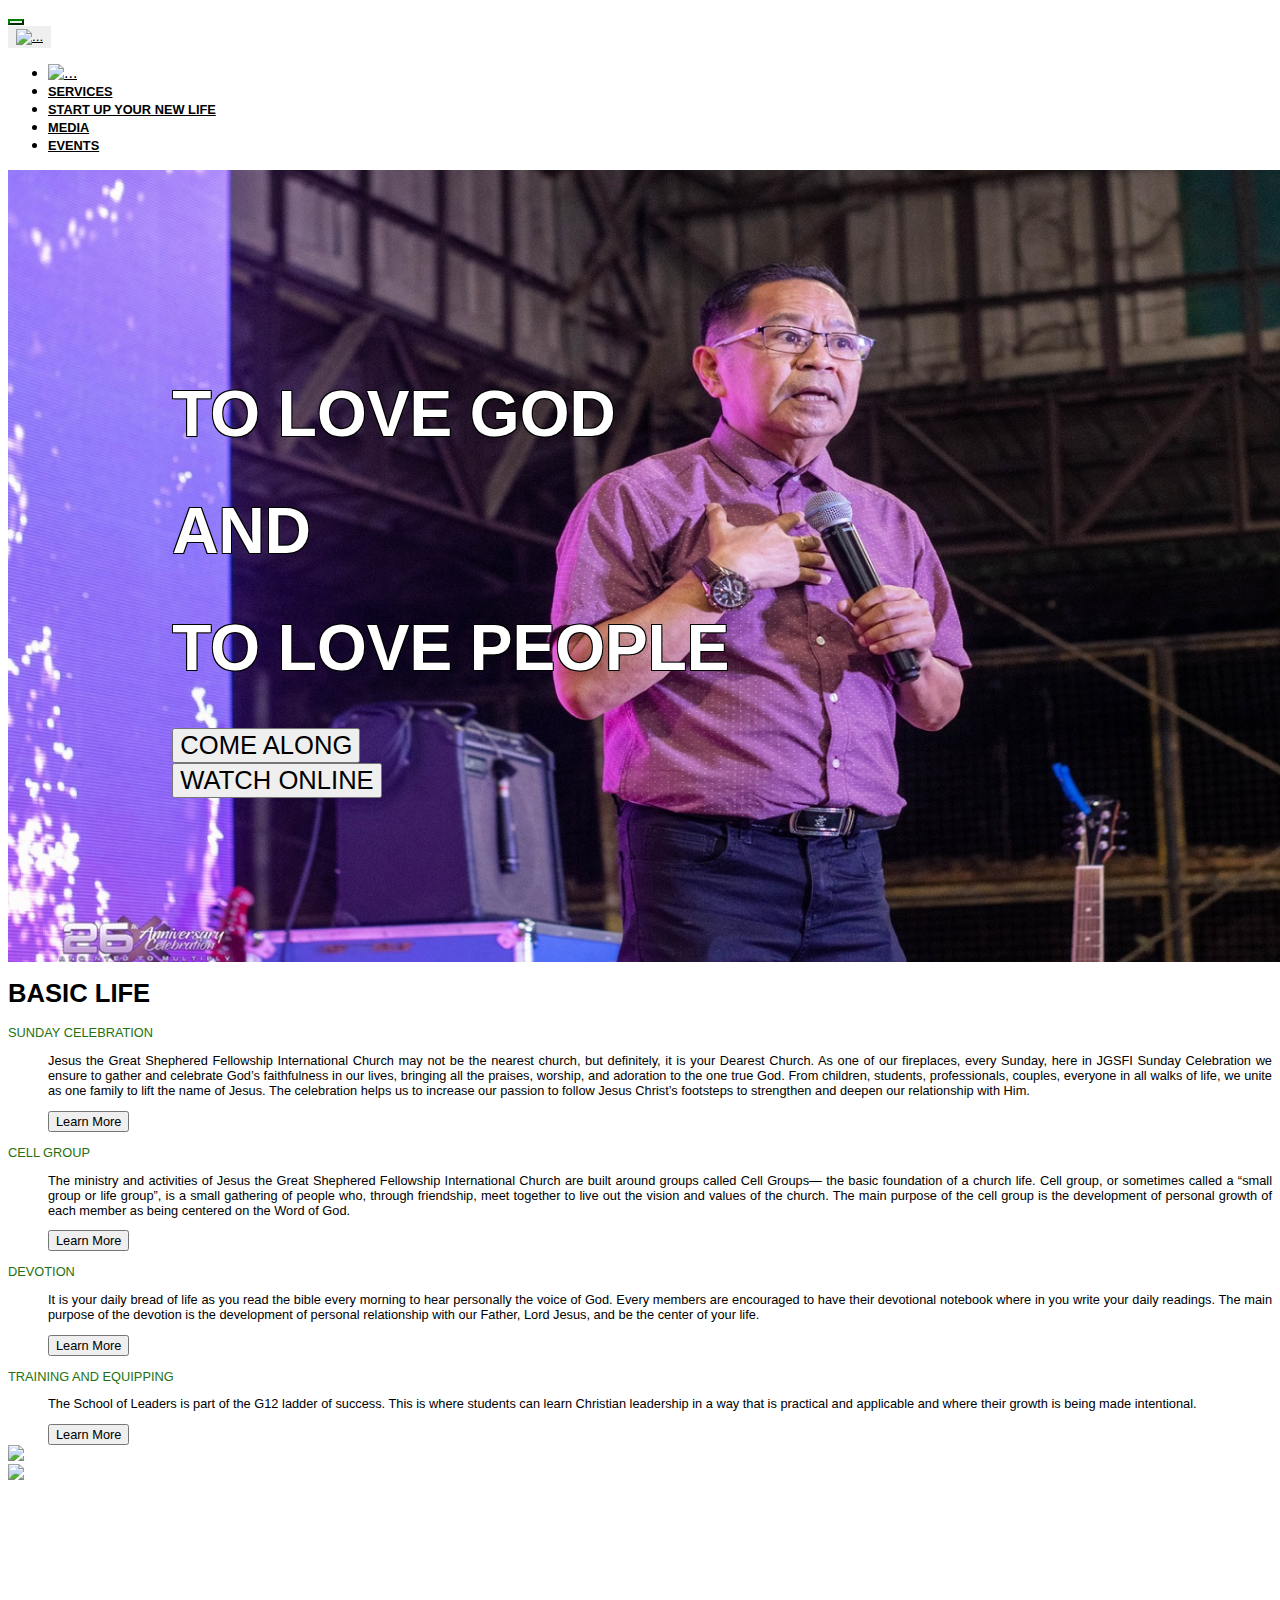
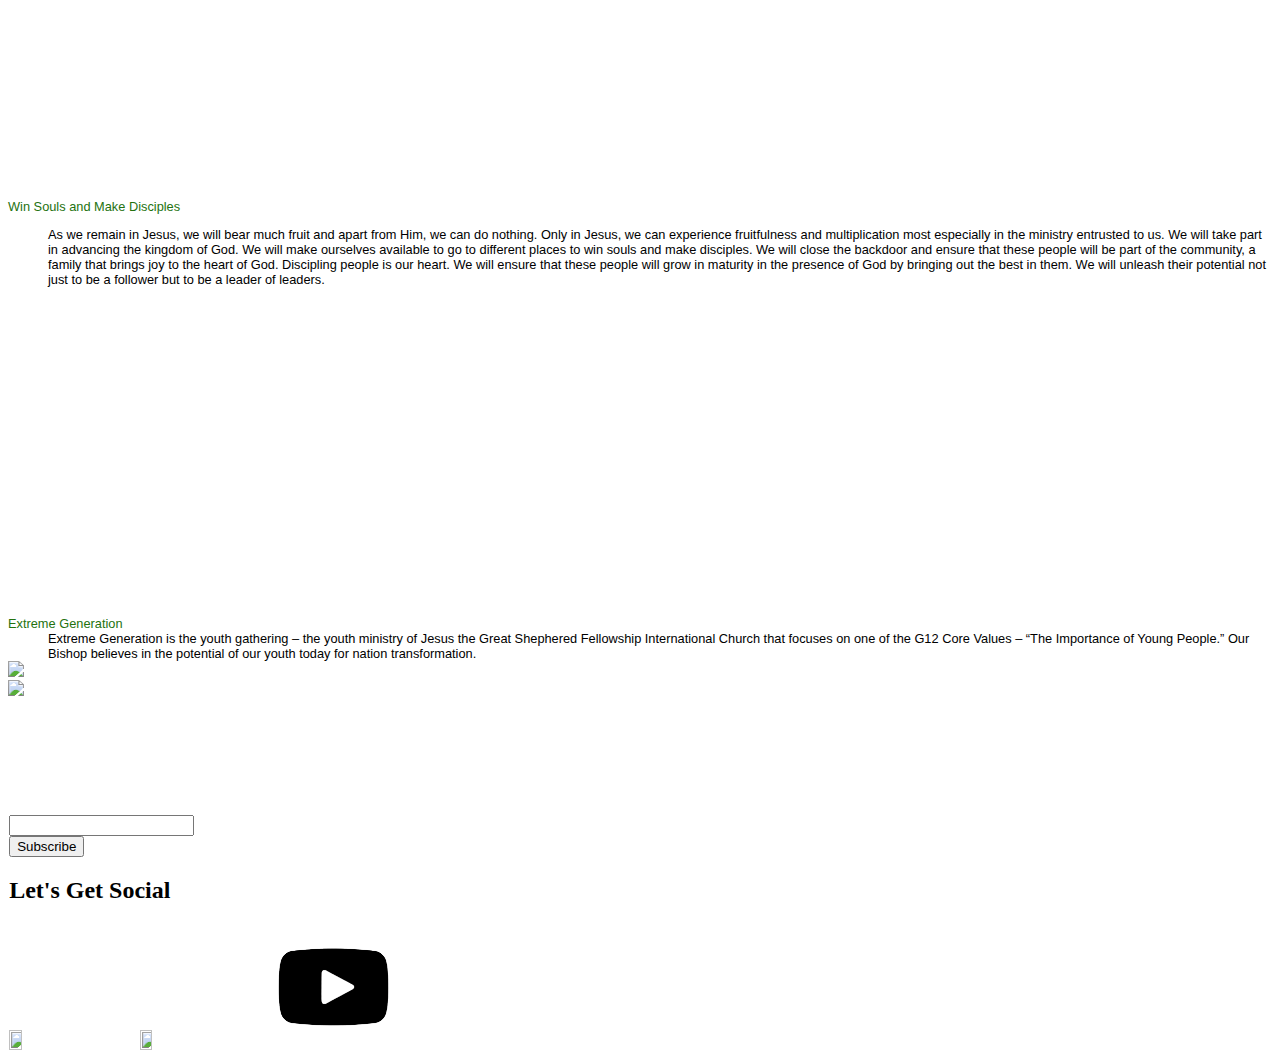
==== index.html @ 07a3386a "Add files via upload" ====
<!DOCTYPE html>
<html>
<head>
	<meta charset="utf-8">
	<meta name="viewport" content="width=device-width, initial-scale=1">
	<title>JGSFI</title>
	<link href="https://cdn.jsdelivr.net/npm/bootstrap@5.3.0-alpha1/dist/css/bootstrap.min.css" rel="stylesheet" integrity="sha384-GLhlTQ8iRABdZLl6O3oVMWSktQOp6b7In1Zl3/Jr59b6EGGoI1aFkw7cmDA6j6gD" crossorigin="anonymous">
	<link rel="stylesheet" href="jgsfi.css">
</head>
<body class=" h-100">

	<div class=" w-100 h-100 px-5 mx-auto flex-column d-flex">
		<!-- NAVIGATION BAR -->
		<div class="row">

		<header class="mb-auto">
			<nav class="navbar navbar-expand-sm justify-content-center nav-masthead float-md">
			    <div class="container-fluid">
			    	<button class="navbar-toggler custom-toggler" type="button" data-bs-toggle="collapse" data-bs-target="#navbarSupportedContent" aria-controls="navbarSupportedContent" aria-expanded="false" aria-label="Toggle navigation">
			        	<span class="navbar-toggler-icon"></span>
			        </button>
			        <div class="mx-auto ">
			        	<button class="navbar-toggler" style="border-color: transparent;" type="button" data-bs-toggle="collapse" data-bs-target="#navbarSupportedContent" aria-controls="navbarSupportedContent" aria-expanded="false" aria-label="Toggle navigation">
			        		<a href="home.html" class="d-block link-dark text-decoration-none navbar-brand mx-auto"><img src="F:\KodeGo\Projects\Major Project 1\Pictures\logo.png" alt="..." width="100%" height="60" ></a>
			        	</button>
			        </div>
				    <div class="collapse navbar-collapse " id="navbarSupportedContent">

				        <ul class="navbar-nav mx-auto mb-2 mb-lg-0 ">
				        	<li class="nav-item navlogo">
				        		<a href="home.html" class="d-block link-dark text-decoration-none navbar-brand mx-auto"><img src="F:\KodeGo\Projects\Major Project 1\Pictures\logo.png" alt="..." width="100%" height="60" ></a>
				        	</li>
				        	<li class="nav-item">
				           		<a class="nav-link" href="services.html">SERVICES</a>
				           	</li>
				           	<li class="nav-item">
				           		<a class="nav-link" href="startup.html">START UP YOUR NEW LIFE</a>
				           	</li>
				           	<li class="nav-item">
				       			<a class="nav-link" href="media.html">MEDIA</a>
				           	</li>
				           	<li class="nav-item">
			              		<a class="nav-link" href="events.html">EVENTS</a>
			            	</li>
			          	</ul>
				    </div>
			    </div>
			</nav>
  		</header>
  		</div>
		<!-- TOP COVER -->
		<div class=" homeback text-sm-center">
			<div class="mx-auto align-self-center">
				<h1 >TO LOVE GOD</h1>
				<h1>AND</h1>
				<h1>TO LOVE PEOPLE</h1>
			</div>
			<div class="row">
					<div class="d-grid gap-2 col-6 ml-5">
  						<a href="services.html#locations"><button class="btn btn-primary" type="button">COME ALONG</button></a>
  						
					</div>
					<div class="d-grid gap-2 col-6 mr-5">
						<a href="media.html#livestreaming"><button class="btn btn-primary" type="button">WATCH ONLINE</button></a>
					</div>
			</div>
		</div>

		<!-- CONTENT 1 -->
		<div class="content content1 mt-5">
			<div class="row text-sm-center">
				<h1>BASIC LIFE</h1>
			</div>
			<div class="row mt-2">
				<div class="col-sm-6 ">
				<dl>
					<dt class="text-sm-center">SUNDAY CELEBRATION</dt>
					<dd>
						<p>Jesus the Great Shephered Fellowship International Church may not be the nearest church, but definitely, it is your Dearest Church. As one of our fireplaces, every Sunday, here in JGSFI Sunday Celebration we ensure to gather and celebrate God’s faithfulness in our lives, bringing all the praises, worship, and adoration to the one true God. From children, students, professionals, couples, everyone in all walks of life, we unite as one family to lift the name of Jesus. The celebration helps us to increase our passion to follow Jesus Christ’s footsteps to strengthen and deepen our relationship with Him.</p>
					</dd>
					<dd class="text-sm-center "><a href="services.html#sunday"><button type="button" class="btn btn-outline-success">Learn More</button></a></dd>
				</dl>
				</div>
				<div class="col-sm-6">
					<dt class="text-sm-center">CELL GROUP</dt>
					<dd>
						<p>The ministry and activities of Jesus the Great Shephered Fellowship International Church are built around groups called Cell Groups— the basic foundation of a church life. Cell group, or sometimes called a “small group or life group”, is a small gathering of people who, through friendship, meet together to live out the vision and values of the church. The main purpose of the cell group is the development of personal growth of each member as being centered on the Word of God.</p>
					</dd>
					<dd class="text-sm-center"><a href="startup.html#cellgroup"><button type="button" class="btn btn-outline-success">Learn More</button></a></dd>	
				</div>
				<div class="col-sm-6 mt-4">
				<dl>
					<dt class="text-sm-center">DEVOTION</dt>
					<dd><p>It is your daily bread of life as you read the bible every morning to hear personally the voice of God. Every members are encouraged to have their devotional notebook where in you write your daily readings. The main purpose of the devotion is the development of personal relationship with our Father, Lord Jesus, and be the center of your life.</p></dd>
					<dd class="text-sm-center"><a href="devotion.html"><button type="button" class="btn btn-outline-success">Learn More</button></a></dd>
				</dl>
				</div>
				<div class="col-sm-6 mt-4">
					<dt class="text-sm-center">TRAINING AND EQUIPPING</dt>
					<dd>
						<p>The School of Leaders is part of the G12 ladder of success. This is where students can learn Christian leadership in a way that is practical and applicable and where their growth is being made intentional.</p>
					</dd>
					<dd class="text-sm-center"><a href="startup.html#trainequip"><button type="button" class="btn btn-outline-success">Learn More</button></a></dd>			
				</div>
			</div>
		</div>

		<!-- CONTENT 2 -->
		<div class="content content2 mt-5">
			<div class="row">
				<div class="row">
					<img class="img-thumbnail img-fluid mx-auto"  src="F:\KodeGo\Projects\Major Project 1\Pictures\banner.jpg">
				</div>
			</div>
		</div>

		<!-- CONTENT 3 -->
		<div class="row content content3 mt-5">
			<div class="row">
				<div class="col-sm-6 text-justify">
					<img class="img-thumbnail img-fluid"  src="F:\KodeGo\Projects\Major Project 1\Pictures\cellgroup1.png">
				</div>
				<div class="col-sm-6">
					<dt class="text-lg-center">Win Souls and Make Disciples</dt>
					<dd class="text-sm-justify">
						<p>As we remain in Jesus, we will bear much fruit and apart from Him, we can do nothing. Only in Jesus, we can experience fruitfulness and multiplication most especially in the ministry entrusted to us. We will take part in advancing the kingdom of God. We will make ourselves available to go to different places to win souls and make disciples. We will close the backdoor and ensure that these people will be part of the community, a family that brings joy to the heart of God. Discipling people is our heart. We will ensure that these people will grow in maturity in the presence of God by bringing out the best in them. We will unleash their potential not just to be a follower but to be a leader of leaders.</p>
					</dd>
				</div>
			</div>
		</div>

		<!-- CONTENT 4 -->
		<div class="row content content4 mt-4">
			<div class="row">
				<div class="col-sm-6">
					<dt class="text-lg-center">Extreme Generation</dt>
					<dd class="text-sm-justify">Extreme Generation is the youth gathering – the youth ministry of Jesus the Great Shephered Fellowship International Church that focuses on one of the G12 Core Values – “The Importance of Young People.” Our Bishop believes in the potential of our youth today for nation transformation.</dd>
				</div>
				<div class="col-sm-6">
					<img class="img-thumbnail img-fluid"  src="F:\KodeGo\Projects\Major Project 1\Pictures\extremegen1.png">
				</div>
			</div>
		</div>		
		
	</div>

		<!-- FOOTER -->
		<div class="row pb-5 bg-dark pt-4 mx-auto mt-5 container-fluid">
			<div class="row mx-auto">
				<img class="mx-auto d-block logo" width="5%" src="F:\KodeGo\Projects\Major Project 1\Pictures\logo.png">
			</div>
			<div class="row text-sm footer">
				<div class="col-sm-4 text-sm-center">
		  				<li class="list-group-item text-center"><a href="aboutus.html">ABOUT US</a></li>
		  				<li class="list-group-item text-center"><a href="contactus.html">CONTACT US</a></li>
		  				<li class="list-group-item text-center"><a href="services.html#locations">LOCATIONS</a></li>
		  				<li class="list-group-item text-center"><a href="contactus.html">COUNSELING</a></li>
		  				<li class="list-group-item text-center"><a href="gallery.html">GALLERY</a></li>
				</div>
				<div class="col-sm-4 text-center m-auto">
					<div class="row">
						<input class="bg-secondary w-100 text-center" type="email" placeholder="Email Address">
					</div>
					<div class="row mt-2">
						<a href="#"><button type="button" class="btn btn-outline-success">Subscribe</button></a>	
					</div>
				</div>
				<div class="col-sm-4 text-center mx-auto social">
					<h2 class="text-white">Let's Get Social</h2>
					<a href="https://www.facebook.com/JgsfiBacoor12" target="_blank"><img src="FB.png"></a>
					<a href="https://www.instagram.com/jgsfi.dasma/?igshid=YmMyMTA2M2Y%3D&fbclid=IwAR2QNiwQhTHb-4oKDvhci4w_UJsknXp7VHfQym0RhKvXgdeNOkfsc7bcOKQ" target="_blank"><img src="IG.png"></a>
					<a href="https://www.youtube.com/@JGSFIBacoor/featured" target="_blank"><img src="YT.png"></a>
				</div>
			</div>
		</div>




<script src="https://cdn.jsdelivr.net/npm/bootstrap@5.3.0-alpha1/dist/js/bootstrap.bundle.min.js" integrity="sha384-w76AqPfDkMBDXo30jS1Sgez6pr3x5MlQ1ZAGC+nuZB+EYdgRZgiwxhTBTkF7CXvN" crossorigin="anonymous"></script>

<button onclick="topFunction()" id="myBtn" title="Go to top">TOP</button>
<script src="jgsfi.js">
</script>

</body>
</html>
---- jgsfi.css ----
*
{
	font-family: Christchurch-Regular, sans-serif;
	color: black;
	scroll-behavior: smooth;
}
body
{
	background-color: white;
}
::placeholder {
  color: white;
  opacity: 1; /* Firefox */

}
form
{
	
	height: 50vh;
	width: 100%;
	font-size: .8vw;

}
textarea {
  width: 90%;
  height: 15vh;
}

:-ms-input-placeholder { /* Internet Explorer 10-11 */
 color: white;
}

::-ms-input-placeholder { /* Microsoft Edge */
 color: white;
}

.bd-placeholder-img 
{
    font-size: 1.125rem;
    text-anchor: middle;
    -webkit-user-select: none;
    -moz-user-select: none;
    user-select: none;
}

@media (min-width: 768px) 
{
    .bd-placeholder-img-lg 
    {
        font-size: 3.5rem;
    }


}
@media screen and (max-width: 600px) { 

.navlogo img { display: none; }  

}
.google-map {
     padding-bottom: 50%;
     position: relative;
}

.google-map iframe {
     height: 100%;
     width: 100%;
     left: 0;
     top: 0;
     position: absolute;
}


/************************DEFAULT CLASS************************/
.content
{
	font-size: 1vw;
	height: 100%;
}
.content dt
{
color: #24720f;
}

/************************NAVIGATION BAR************************/

.nav-masthead .nav-link {
  padding-top: 1rem;
  font-weight: 700;
  color: black;
  background-color: transparent;
  border-bottom: .25rem solid transparent;
  margin-top: 0;
  font-size: 1vw;
}

.nav-masthead .nav-link:hover,
.nav-masthead .nav-link:focus {
  text-decoration: underline;
  text-decoration-thickness: .25rem;
}

.nav-masthead .nav-link + .nav-link {
  margin-left: 1rem;
}

.nav-masthead .active {
  color: #24720f;
  text-decoration: underline;
  text-decoration-thickness: .25rem;
  text-decoration-color: #24720f;
}

.custom-toggler.navbar-toggler 
{
    border-color: green;
}
.custom-toggler .navbar-toggler-icon 
{
    background-image: url("data:image/svg+xml;charset=utf8,%3Csvg viewBox='0 0 32 32' xmlns='http://www.w3.org/2000/svg'%3E%3Cpath stroke='rgba(0, 128, 0, 0.8)' stroke-width='2' stroke-linecap='round' stroke-miterlimit='10' d='M4 8h24M4 16h24M4 24h24'/%3E%3C/svg%3E");
}


/************************TOP COVER************************/

.homeback
{
	margin-top: 1%;
	width: 100%;
	height: 100%;
	background-image: url("Background/background6.jpg");
	background-repeat: no-repeat;
	background-size: cover;
	background-position: center center;
	background-clip: border-box;
	background-blend-mode: normal;	
	padding: 13%;
}
.servicesback
{
	margin-top: 1%;
	width: 100%;
	height: 100%;
	background-image: url("Background/background1.jpg");
	background-repeat: no-repeat;
	background-size: cover;
	background-position: center center;
	background-clip: border-box;
	background-blend-mode: normal;	
	padding: 13%;
}
.startupback
{
	margin-top: 1%;
	width: 100%;
	height: 100%;
	background-image: url("Background/background3.jpg");
	background-repeat: no-repeat;
	background-size: cover;
	background-position: center center;
	background-clip: border-box;
	background-blend-mode: normal;	
	padding: 13%;
}
.mediaback
{
	margin-top: 1%;
	width: 100%;
	height: 100%;
	background-image: url("Background/mediaback.jpg");
	background-repeat: no-repeat;
	background-size: cover;
	background-position: center center;
	background-clip: border-box;
	background-blend-mode: normal;	
	padding: 13%;
}
.eventsback
{
	margin-top: 1%;
	width: 100%;
	height: 100%;
	background-image: url("Background/background5.jpg");
	background-repeat: no-repeat;
	background-size: cover;
	background-position: center center;
	background-clip: border-box;
	background-blend-mode: normal;	
	padding: 13%;
}
.aboutusback
{
	margin-top: 1%;
	width: 100%;
	height: 100%;
	background-image: url("Background/background6.jpg");
	background-repeat: no-repeat;
	background-size: cover;
	background-position: center center;
	background-clip: border-box;
	background-blend-mode: normal;	
	padding: 13%;
}
.contactusback
{
	margin-top: 1%;
	width: 100%;
	height: 100%;
	background-image: url("Background/background2.jpg");
	background-repeat: no-repeat;
	background-size: cover;
	background-position: center center;
	background-clip: border-box;
	background-blend-mode: normal;	
	padding: 13%;
}
.galleryback
{
	margin-top: 1%;
	width: 100%;
	height: 100%;
	background-image: url("Background/background7.jpg");
	background-repeat: no-repeat;
	background-size: cover;
	background-position: center center;
	background-clip: border-box;
	background-blend-mode: normal;	
	padding: 13%;
}

.homeback h1
{
	color: white;
	font-weight: 600;
	font-size: 5vw;
	text-shadow: -1px -1px 0 #000, 1px -1px 0 #000, -1px 1px 0 #000, 1px 1px 0 #000;
}
.homeback button
{
	font-size: 2vw;
}

/************************CONTENT - 1************************/
.content1 p
{
	text-align: justify;
}
.content1
{	
	font-size: 1vw;
}
.content1 h1
{	
	font-size: 2vw;
}
.content1 a
{
	font-size: 1vw;
}
.content1 button
{
	font-size: 1vw;
}
/************************CONTENT - 2************************/
.content2
{
	/*background-image: url("home.png");
	background-repeat: no-repeat;
	background-size: cover;
	background-position: center center;
	background-clip: border-box;
	background-blend-mode: normal;	
	padding: 10%;
	font-size: 1vw;*/
}
.content2 h1
{
	font-family: 'Brush Script MT', cursive;
	text-shadow: -1px -1px 0 #000, 1px -1px 0 #000, -1px 1px 0 #000, 1px 1px 0 #000;
	font-size: 2vw;
}

/************************CONTENT - 3************************/
.content3 dt
{
	padding-top: 25%;
}
.content3
{
	font-size: 1vw;
}

/************************CONTENT - 4************************/
.content4 dt
{
	padding-top: 25%
}
.content4
{
	font-size: 1vw;
}
/************************CONTENT - 5************************/
.content5
{
	background-color: green;
}

/************************FOOTER************************/
.footer
{
	margin: 2% .09% 0% .09%;
}
.footer img
{
	width: 10%;
	height: 40%;
	padding: 0;
}
.logo
{
	width: 15%;	
	padding: 0;
}
.footer li a
{
	text-decoration: none;
	list-style-type: none;
	color: rgba(255, 255, 255, .5);
	background-color: transparent;
	border-bottom: .25rem solid transparent;
}
.footer li a:hover
{
	color: #24720f;
	border-bottom-color: #24720f;
}

.footer img:hover
{
	-moz-transform: scale(1.3);
 	-webkit-transform: scale(1.3);
 	transform: scale(1.3);
 	cursor: pointer;
}
.footer h2
{
	font-family: 'Brush Script MT', cursive;
}

/************************MEDIA************************/
.live
{
	width:100%; 
	height:60vw;
	margin-left: .8%;
}
.pastlive
{
	width:100%;
	height:40vh;
}

/************************EVENTS************************/
.event img
{
	width:50%;
	height:40vw;
	margin-top: 5%;
}

/************************ABOUT US************************/
.vision
{
	/*background-image: url("cellgroup2.png");
	background-repeat: no-repeat;
	background-size: cover;
	background-position: center center;
	background-clip: border-box;
	background-blend-mode: normal;	
	padding: 10%;
	width: 100vh;
	height: 20vh;*/
	width: 100%;
	height: 40vh;*
}
.purpose img
{
	/*background-image: url("cellgroup2.png");
	background-repeat: no-repeat;
	background-size: cover;
	background-position: center center;
	background-clip: border-box;
	background-blend-mode: normal;	
	padding: 10%;
	width: 100vh;
	height: 20vh;*/
	width: 100%;
	height: 40vh;*
}
.goal
{
	/*background-image: url("cellgroup2.png");
	background-repeat: no-repeat;
	background-size: cover;
	background-position: center center;
	background-clip: border-box;
	background-blend-mode: normal;	
	padding: 10%;
	width: 100vh;
	height: 20vh;*/
	width: 100%;
	height: 40vh;*
}
.abouttext
{
	font-family: 'Brush Script MT', cursive;
	color: #24720f;
	width: 50v;
}
.abouttext span
{
	color: #24720f;
}
.abouttext p
{
	text-align: justify;
}
.aboutus img
{
	width: 100%;
	padding: 2%;	
}
.aboutus h4
{
	text-align: center;
	font-size: .9vw;	
}
.aboutus
{
	width:50%;
}
.primary dd
{
	font-size: 1.5vw;
}
/************************CONTACT US************************/
.form input[type=text]
{
	height: 100%;
	width: 100%;
	font-size: 1vw;
}
.form label
{
	height: 100%;
	font-size: 1vw;
}
.form input[type=email]
{
	height: 100%;
	width: 100%;
	font-size: 1vw;
}
.form input[type=radio]
{
	height: 1.5vh;
}
.form input[type=submit]
{
	height: 100%;
	width: 25%;
	font-size: 1.3vw;
}
.form li
{
	list-style-type: none;
}
.contact dd a
{
	text-decoration: none;
	list-style-type: none;
	color: #24720f;
	background-color: transparent;
	border-bottom: .25rem solid transparent;
}
.contact dd a:hover
{
	font-weight: 600;
}


/************************BACK TO TOP************************/
#myBtn {
  display: none;
  position: fixed;
  bottom: 20px;
  right: 30px;
  z-index: 99;
  font-size: 18px;
  border: none;
  outline: none;
  background-color: green;
  color: white;
  cursor: pointer;
  padding: 15px;
  border-radius: 4px;
}
#myBtn:hover {
  background-color: #555;
}

/************************DEVOTION************************/

/*div.devotion {
  background-color: lightblue;
  width: 50%;
  height: 40vw;
  overflow: scroll;
  scroll-behavior: smooth;
}
.devotion p
{
  font-weight: 600;
  font-size: 3vw;
}*/

/************************GALLERY************************/
.gallery img:hover
{
	-moz-transform: scale(1.3);
 	-webkit-transform: scale(1.3);
 	transform: scale(1.3);
 	cursor: pointer;
}

.gallery
{
	font-size: .8vw;
}

.gallery h4
{
	font-size: 1vw;
}
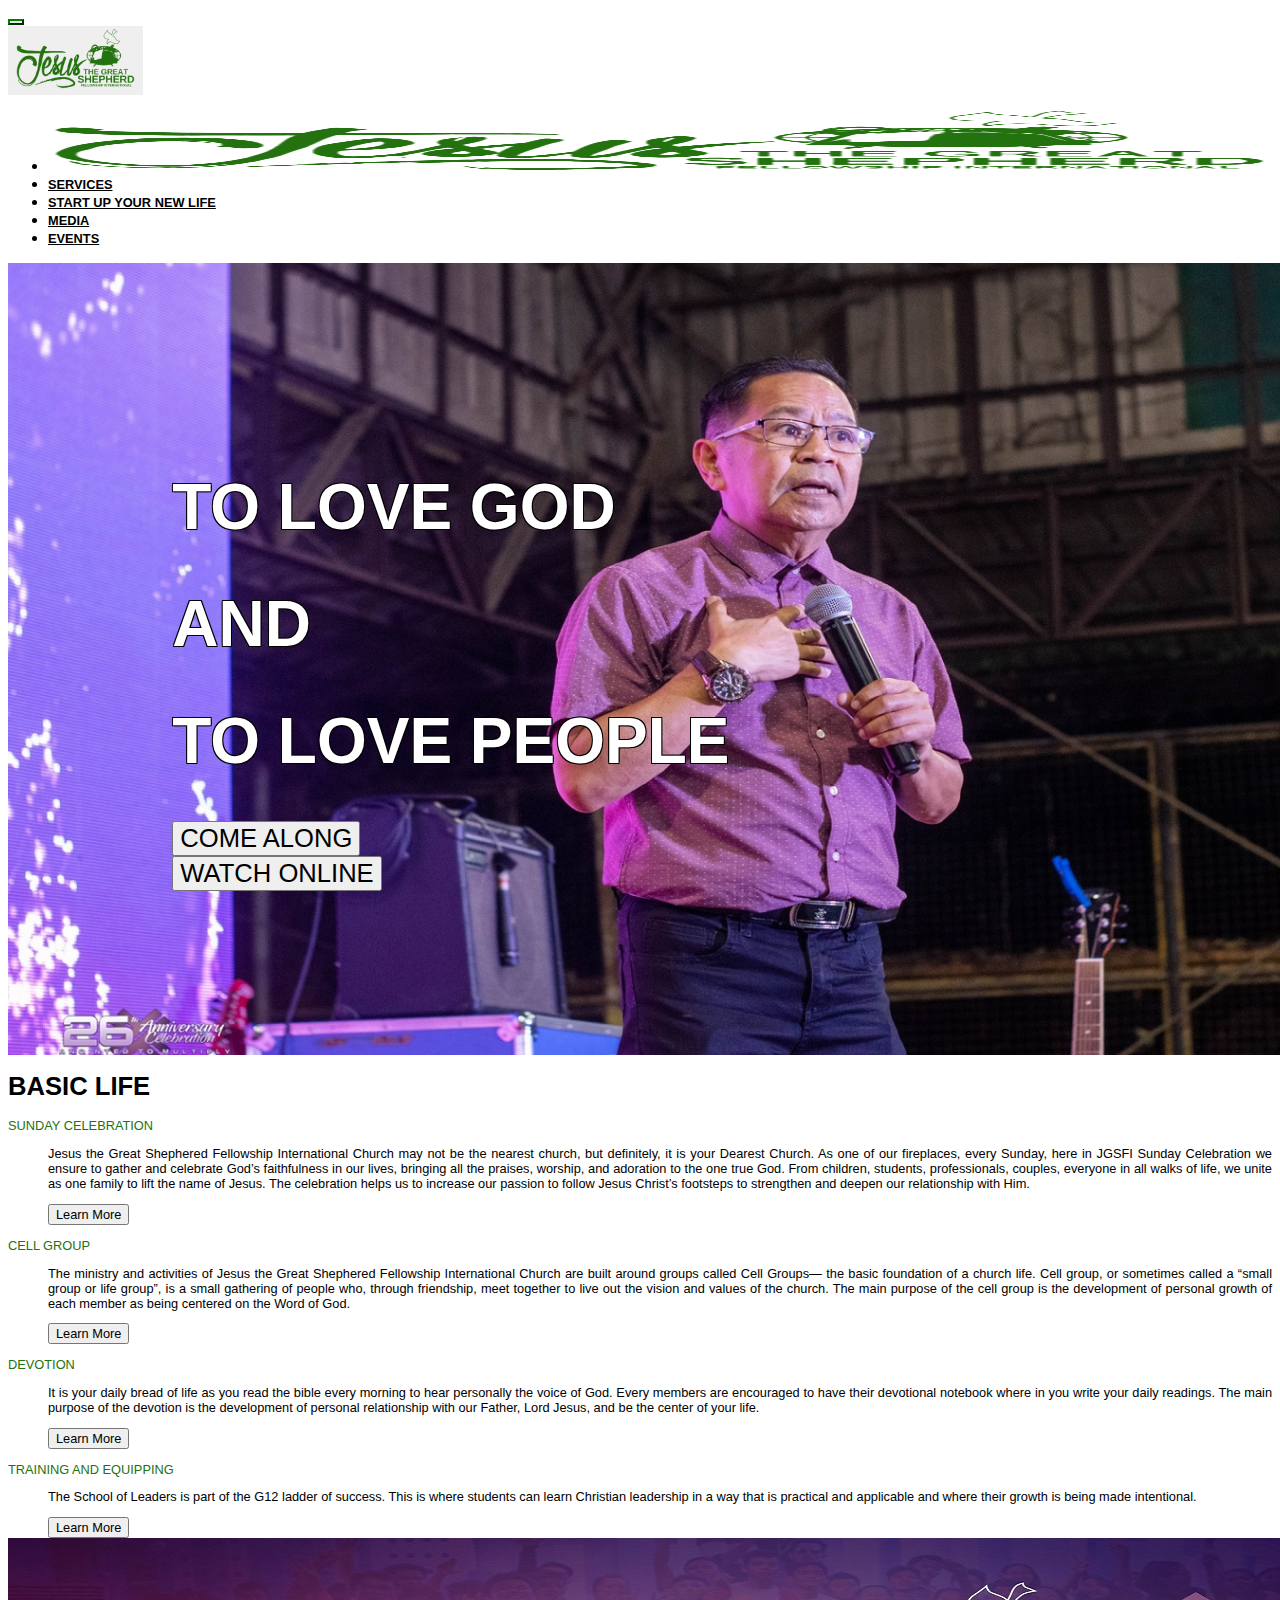
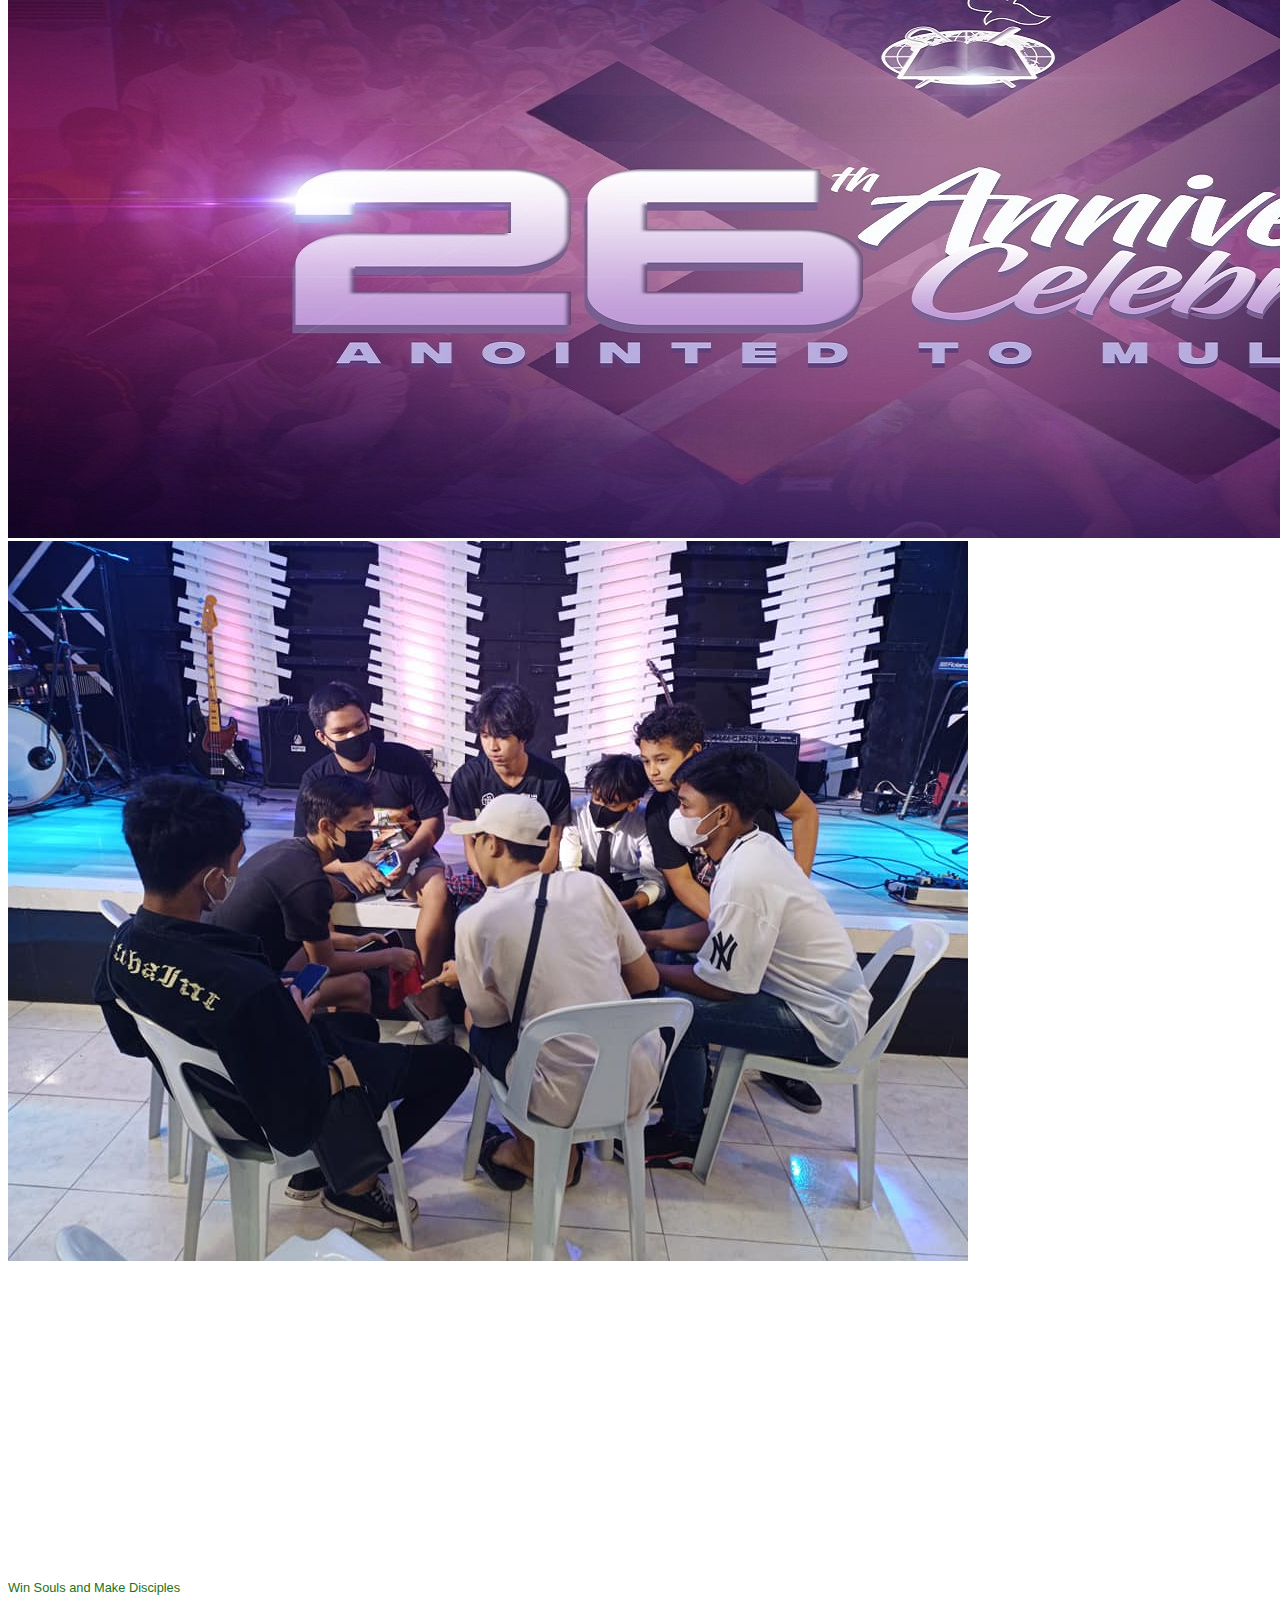
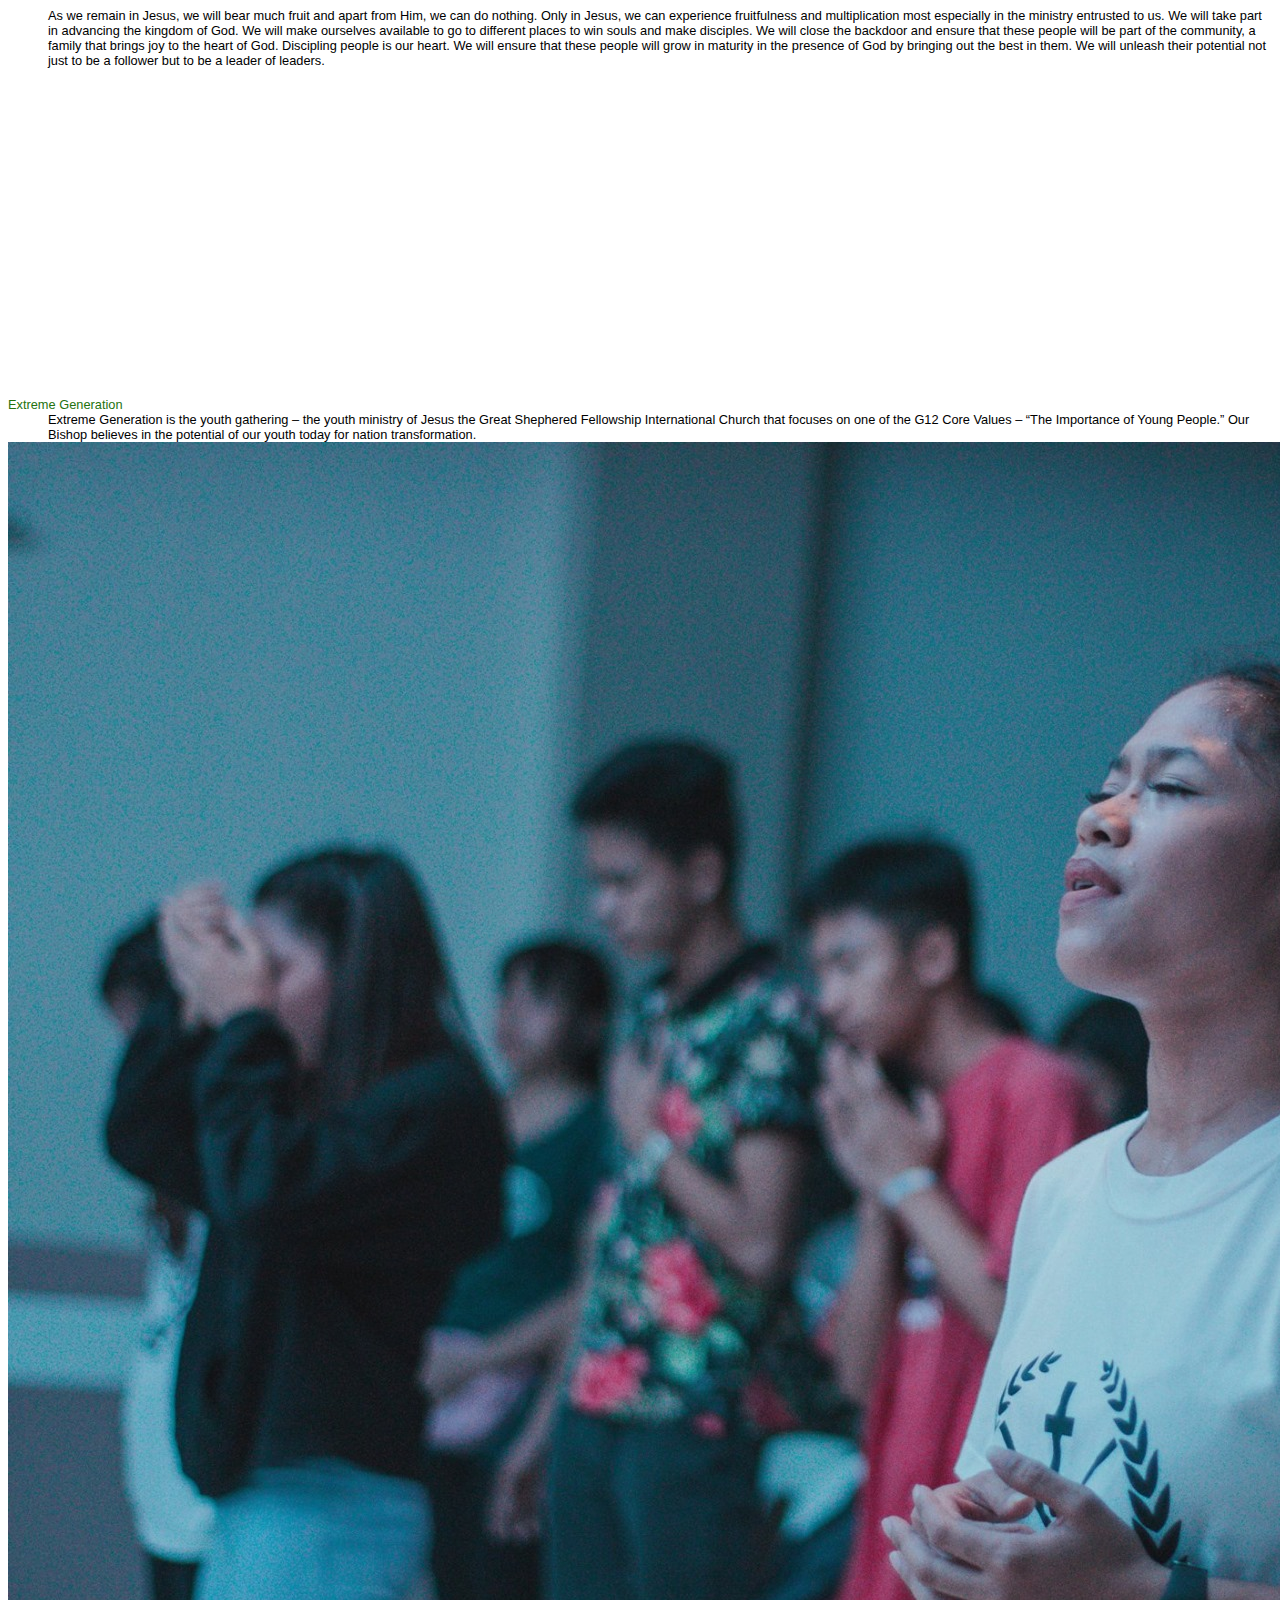
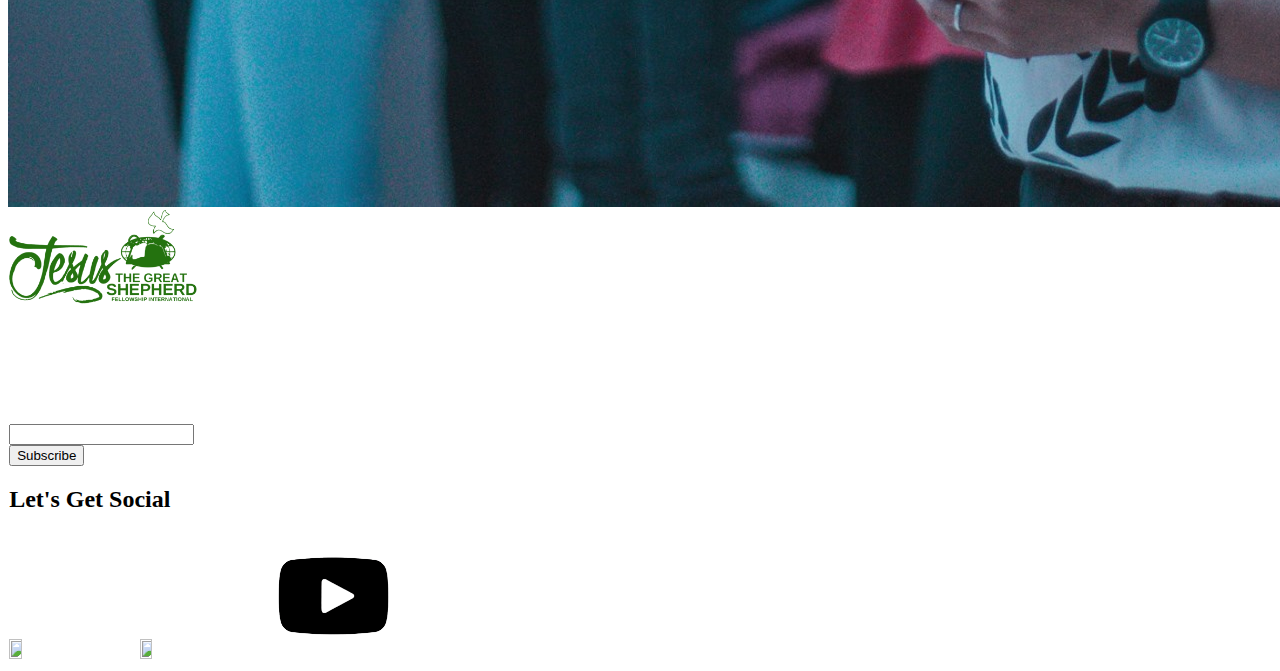
==== commit 2f760d6a: "Add files via upload" ====
--- a/index.html
+++ b/index.html
@@ -21,14 +21,14 @@
 			        </button>
 			        <div class="mx-auto ">
 			        	<button class="navbar-toggler" style="border-color: transparent;" type="button" data-bs-toggle="collapse" data-bs-target="#navbarSupportedContent" aria-controls="navbarSupportedContent" aria-expanded="false" aria-label="Toggle navigation">
-			        		<a href="home.html" class="d-block link-dark text-decoration-none navbar-brand mx-auto"><img src="F:\KodeGo\Projects\Major Project 1\Pictures\logo.png" alt="..." width="100%" height="60" ></a>
+			        		<a href="index.html" class="d-block link-dark text-decoration-none navbar-brand mx-auto"><img src="Pictures/logo.png" alt="..." width="100%" height="60" ></a>
 			        	</button>
 			        </div>
 				    <div class="collapse navbar-collapse " id="navbarSupportedContent">
 
 				        <ul class="navbar-nav mx-auto mb-2 mb-lg-0 ">
 				        	<li class="nav-item navlogo">
-				        		<a href="home.html" class="d-block link-dark text-decoration-none navbar-brand mx-auto"><img src="F:\KodeGo\Projects\Major Project 1\Pictures\logo.png" alt="..." width="100%" height="60" ></a>
+				        		<a href="index.html" class="d-block link-dark text-decoration-none navbar-brand mx-auto"><img src="Pictures/logo.png" alt="..." width="100%" height="60" ></a>
 				        	</li>
 				        	<li class="nav-item">
 				           		<a class="nav-link" href="services.html">SERVICES</a>
@@ -109,7 +109,7 @@
 		<div class="content content2 mt-5">
 			<div class="row">
 				<div class="row">
-					<img class="img-thumbnail img-fluid mx-auto"  src="F:\KodeGo\Projects\Major Project 1\Pictures\banner.jpg">
+					<img class="img-thumbnail img-fluid mx-auto"  src="Pictures/banner.jpg">
 				</div>
 			</div>
 		</div>
@@ -118,7 +118,7 @@
 		<div class="row content content3 mt-5">
 			<div class="row">
 				<div class="col-sm-6 text-justify">
-					<img class="img-thumbnail img-fluid"  src="F:\KodeGo\Projects\Major Project 1\Pictures\cellgroup1.png">
+					<img class="img-thumbnail img-fluid"  src="Pictures/cellgroup1.png">
 				</div>
 				<div class="col-sm-6">
 					<dt class="text-lg-center">Win Souls and Make Disciples</dt>
@@ -137,7 +137,7 @@
 					<dd class="text-sm-justify">Extreme Generation is the youth gathering – the youth ministry of Jesus the Great Shephered Fellowship International Church that focuses on one of the G12 Core Values – “The Importance of Young People.” Our Bishop believes in the potential of our youth today for nation transformation.</dd>
 				</div>
 				<div class="col-sm-6">
-					<img class="img-thumbnail img-fluid"  src="F:\KodeGo\Projects\Major Project 1\Pictures\extremegen1.png">
+					<img class="img-thumbnail img-fluid"  src="Pictures/extremegen1.png">
 				</div>
 			</div>
 		</div>		
@@ -147,7 +147,7 @@
 		<!-- FOOTER -->
 		<div class="row pb-5 bg-dark pt-4 mx-auto mt-5 container-fluid">
 			<div class="row mx-auto">
-				<img class="mx-auto d-block logo" width="5%" src="F:\KodeGo\Projects\Major Project 1\Pictures\logo.png">
+				<img class="mx-auto d-block logo" width="5%" src="Pictures/logo.png">
 			</div>
 			<div class="row text-sm footer">
 				<div class="col-sm-4 text-sm-center">
